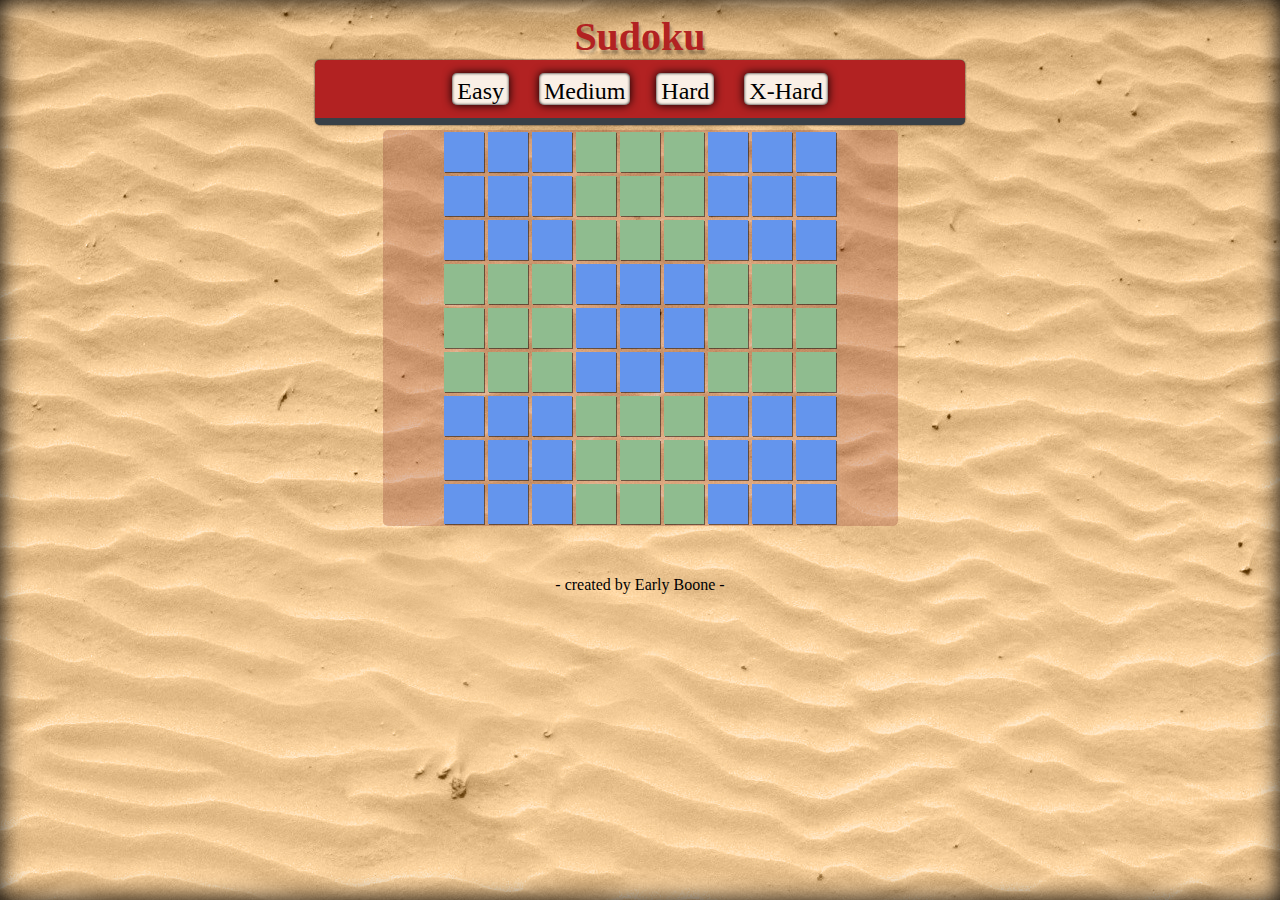
==== sudoku.html @ 2b986852 "files changes" ====
<!DOCTYPE html>
<html>
<head>
  <title>SUDOKU</title>
  <link rel="tab sukoku icon" href="sudoku_icon.png"/>
  <link rel="backsand" href="sand-texture.jpg"/>
  <link rel="stylesheet" href="sudoku.css"/>
  <link rel="javascript" href="sudoku.js"/>
</head>
<body>
  <h1>Sudoku</h1>
  <div class="buttonPanel" id="bp">
    <button onclick="easyButton()">Easy</button>
    <!-- the reason is missing is just to show how we can place with javascript -->
    <button onclick="hardButton()">Hard</button>
    <button onclick="xHardButton()">X-Hard</button>
  </div>
  <div class="blockTable" id="blkT">
    <div class="blockHolder" id="blkH"></div>
  </div>
  <script src="sudoku.js"></script>
</body>
<footer>
  - created by Early Boone - 
</footer>
</html>

<!-- Notes on html
 - head never goes into css, HEADER DOES
<title> goes in the tab.





-->
---- sudoku.css ----
* {
  margin: 0;
  padding: 0;
}
html {
  box-shadow: 0 0 25px black inset;
  height: 100%;
}

body {
  background-image: url("sand-texture.jpg");
  font-family: fantasy;
  text-align: center;
  min-width: 320px; max-width: 650px;
  margin: auto;
}

h1 {
  font-size: 2.5em;
  text-shadow: 2px 4px 3px rgba(0,0,0,0.3);
  color: firebrick;
  margin-top: 2%;
}

.buttonPanel {
  background-color: firebrick;
  margin: auto;
  padding: 2% 0;
  border-bottom: 7px solid #384047;
  border-radius: 5px;
  box-shadow: 0 0 2px black;
}

button {
  color: black; font-size: 1.5em; font-family: fantasy;
  box-shadow: 0 0 3px black inset, 0 0 10px black;
  padding: 5px 5px 0px 5px;
  background-color: linen;
  border: none;
  margin: 0 2%;
  border-radius: 5px;
}

.blockTable {
  background-color: rgba(135,38,34, 0.25);
  border-radius: 5px;
  margin: auto;
  min-width: 400px; max-width: 515px;
  margin-top: 5px;
}

.blockHolder{
  width: 400px;
  margin: auto;
}

.blocks {
  color: rgba(0,0,0,0.60); font-size: 2em;
  box-shadow: 1px 1px rgba(0, 0, 0, .5);
  text-shadow: rgba(255,255,255,0.5) 0px 3px 3px;
  background-color: cornflowerblue;
  width: 40px; height: 40px;
  display: inline-block;
  margin: 2px;
}

.announcement{
  color: rgba(0,0,0,0.60); font-size: 2em;
  text-shadow: rgba(255,255,255,0.5) 0px 3px 3px;
  margin-top: 10px;
  margin-bottom: -20px;
}

footer{
  margin-top: 50px;
}

.timer {
  float:right;
  margin-top: 0px;
  width: 200px;

}


/* Notes on CSS practice


- remove warning on new game after completion
- add time.
- dropdown congrats W/ time and convert to easy/m/h/x if all correct.
- add random from list.
- fix the blankbuild issues of being able to type a bunch in each blocks
  - ... by doing contentedit false n just putting a ' ' space in.
- create a blank button pannel row with start new game and time on TOP
CSS---
- start a new game should be less intrusive
- set orginal number back. so they sort of look like set in stone.
- create darken hover effect on buttons
- stylyize transparent background courner/fade
- seathemed color scheme for like cloud blue! or something sea green like.
- equal center for buttons
- transfer to sudoku file on atom/cleanup update github
- test width breakdowns on phone
- open text file for games.
- add a fancy italic "start new game... " in left courner
  - OR: put "select level to start new game in the actual sudoku text!"
-- record errors!
-- create notes: entry during play
-- onclick grey, no effect/curser left/delete keycode deletes.
-- create a popup animation of buttons.
-- create a start menu that just says "Play", after that blank drops down
  - and difficulty levels popout.
-- write a second javascript file that checks answers.... or same file...
-- create block hover ocupency fade.
-- play with cursor effects (hide when you click. fade current entry: stuff like that)
-- create circle timer
-- remove red wrong, signal error in board.
--- add sign in.
--- Change name to Global Sudoku
Fixed - when changed to auto the margins cut off at a smaller width.
*/
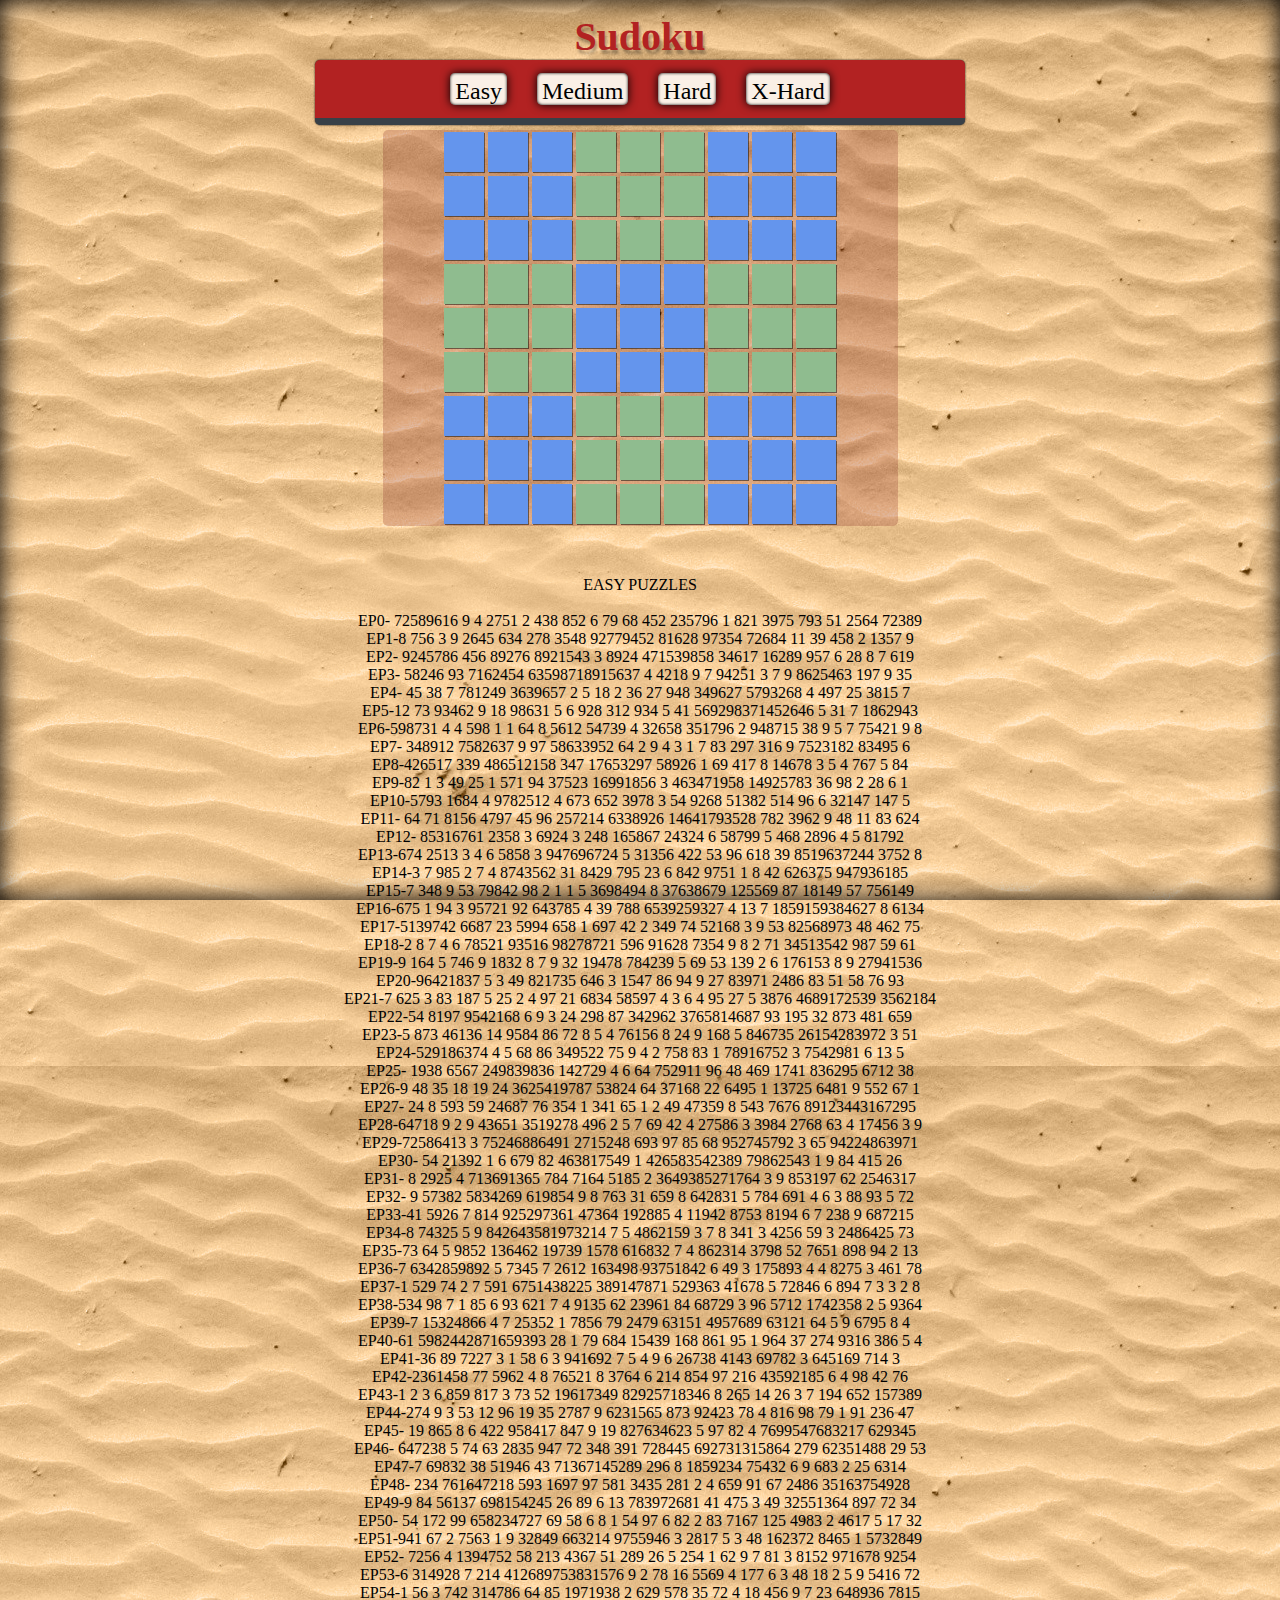
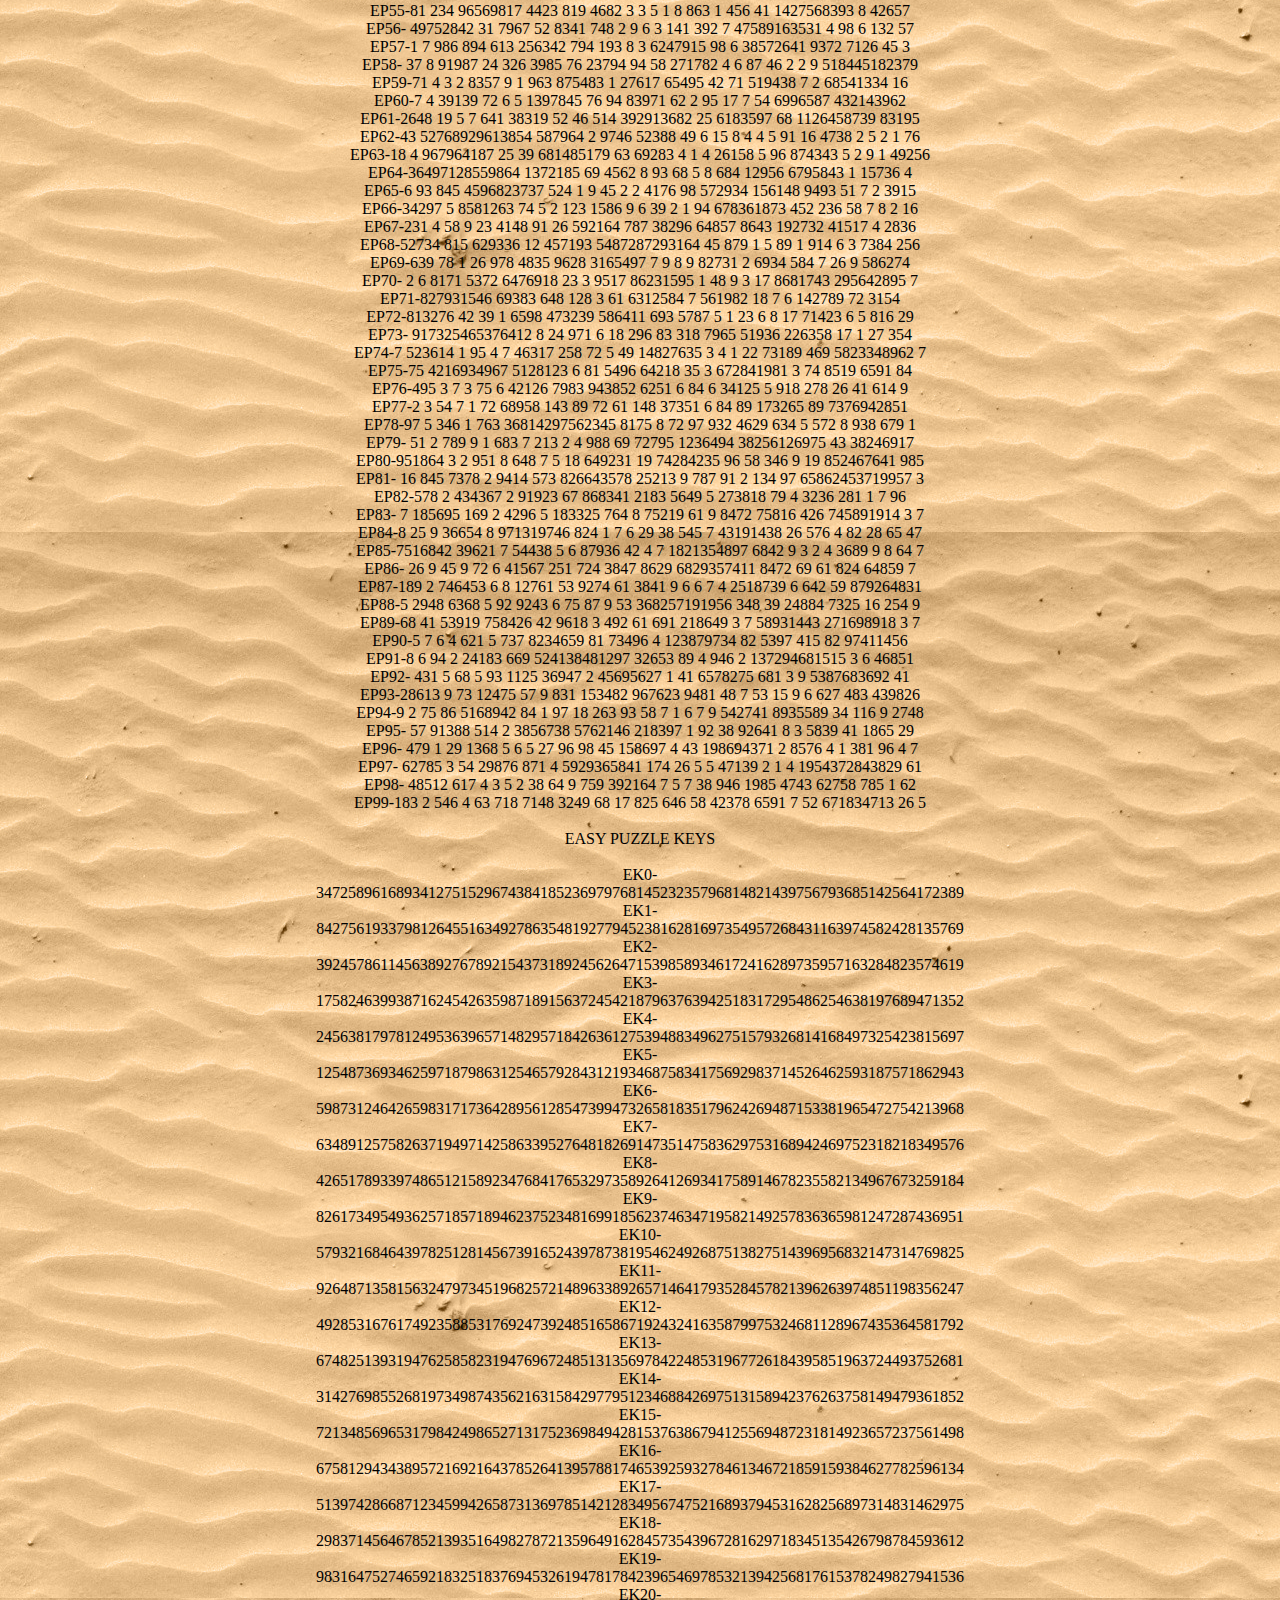
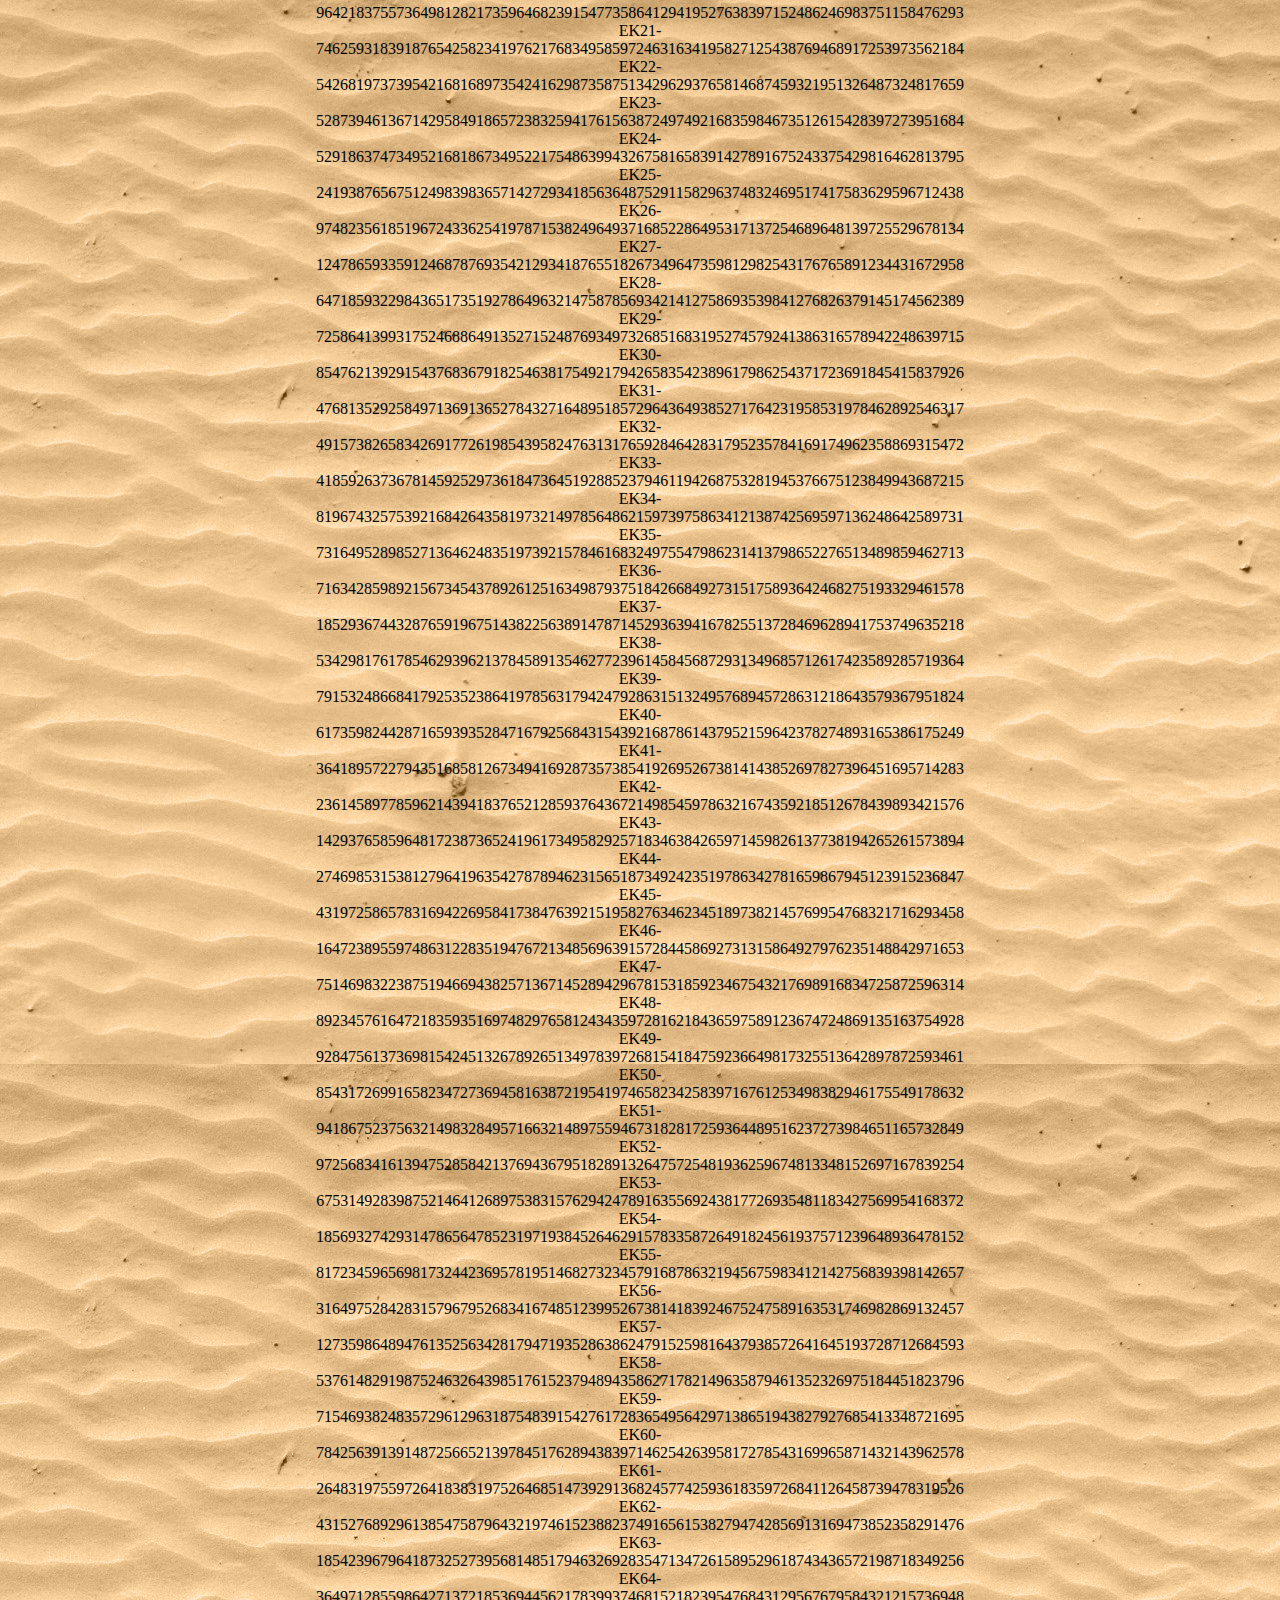
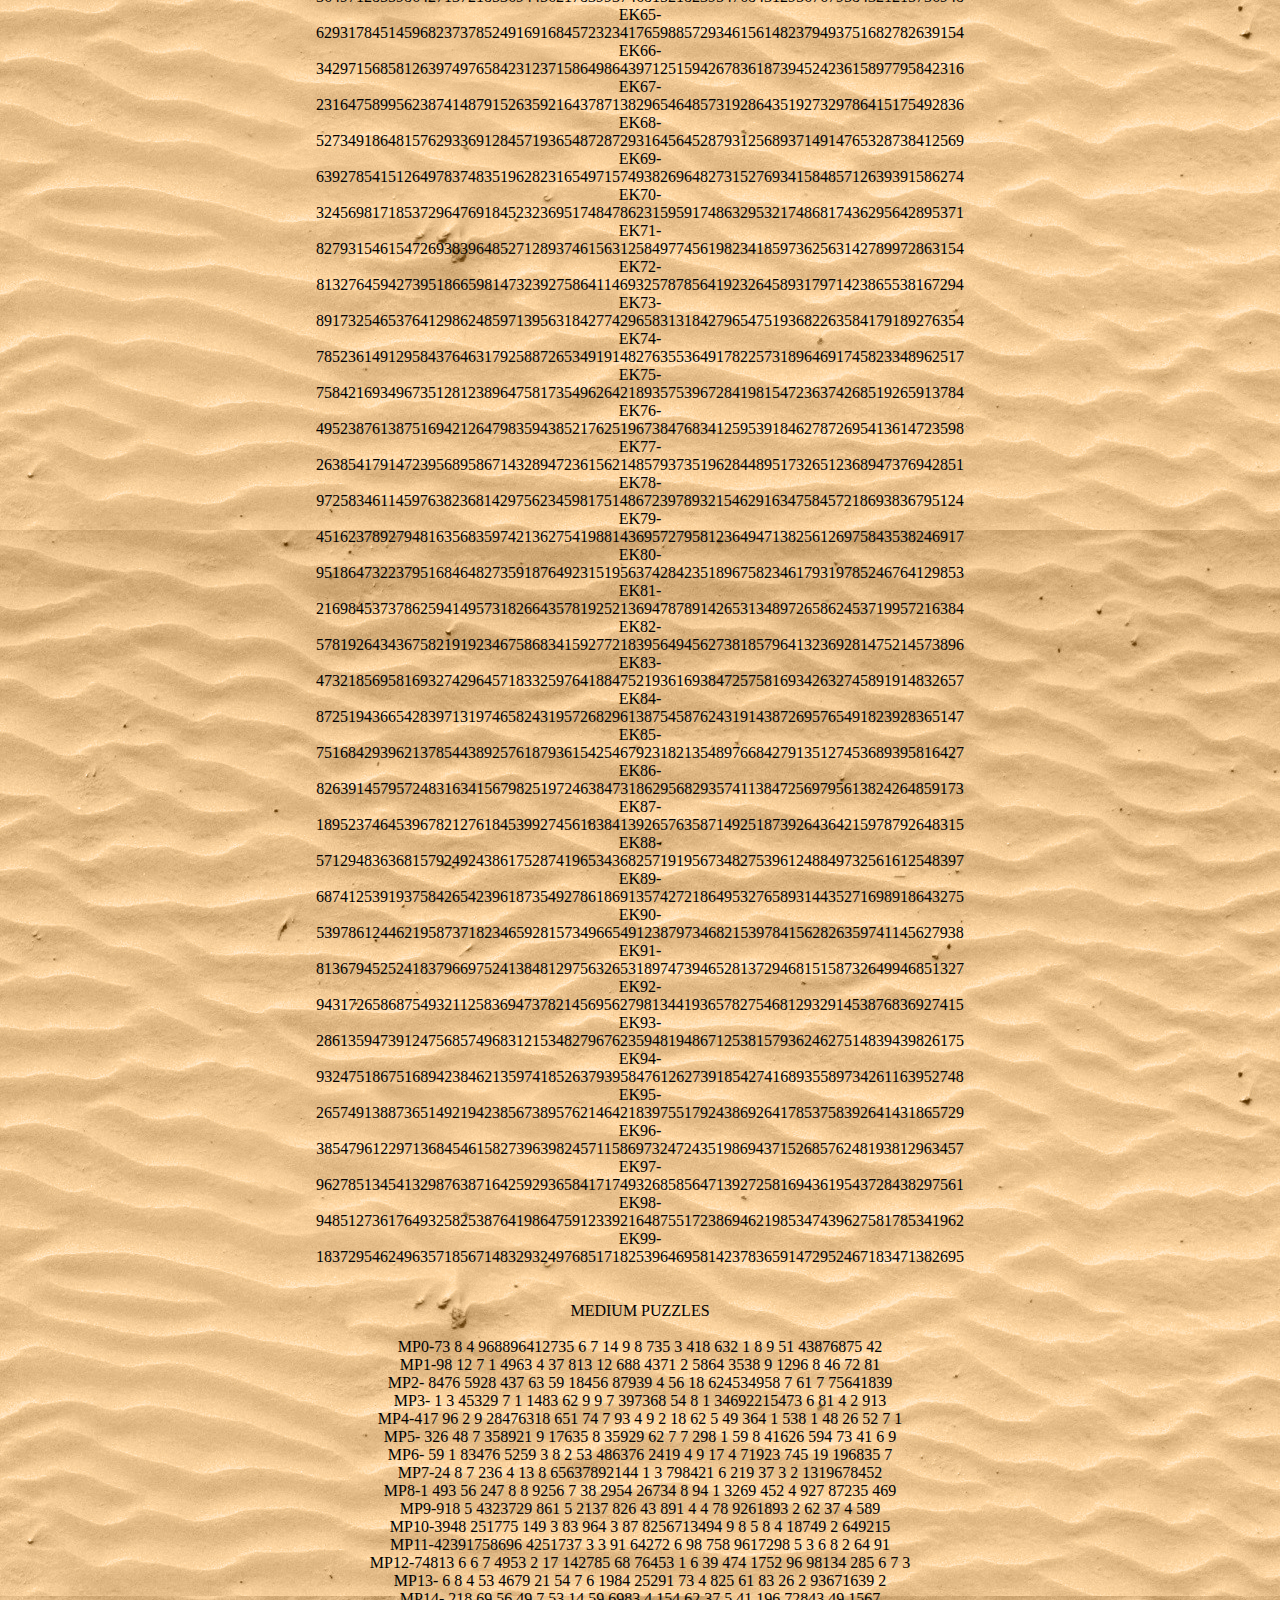
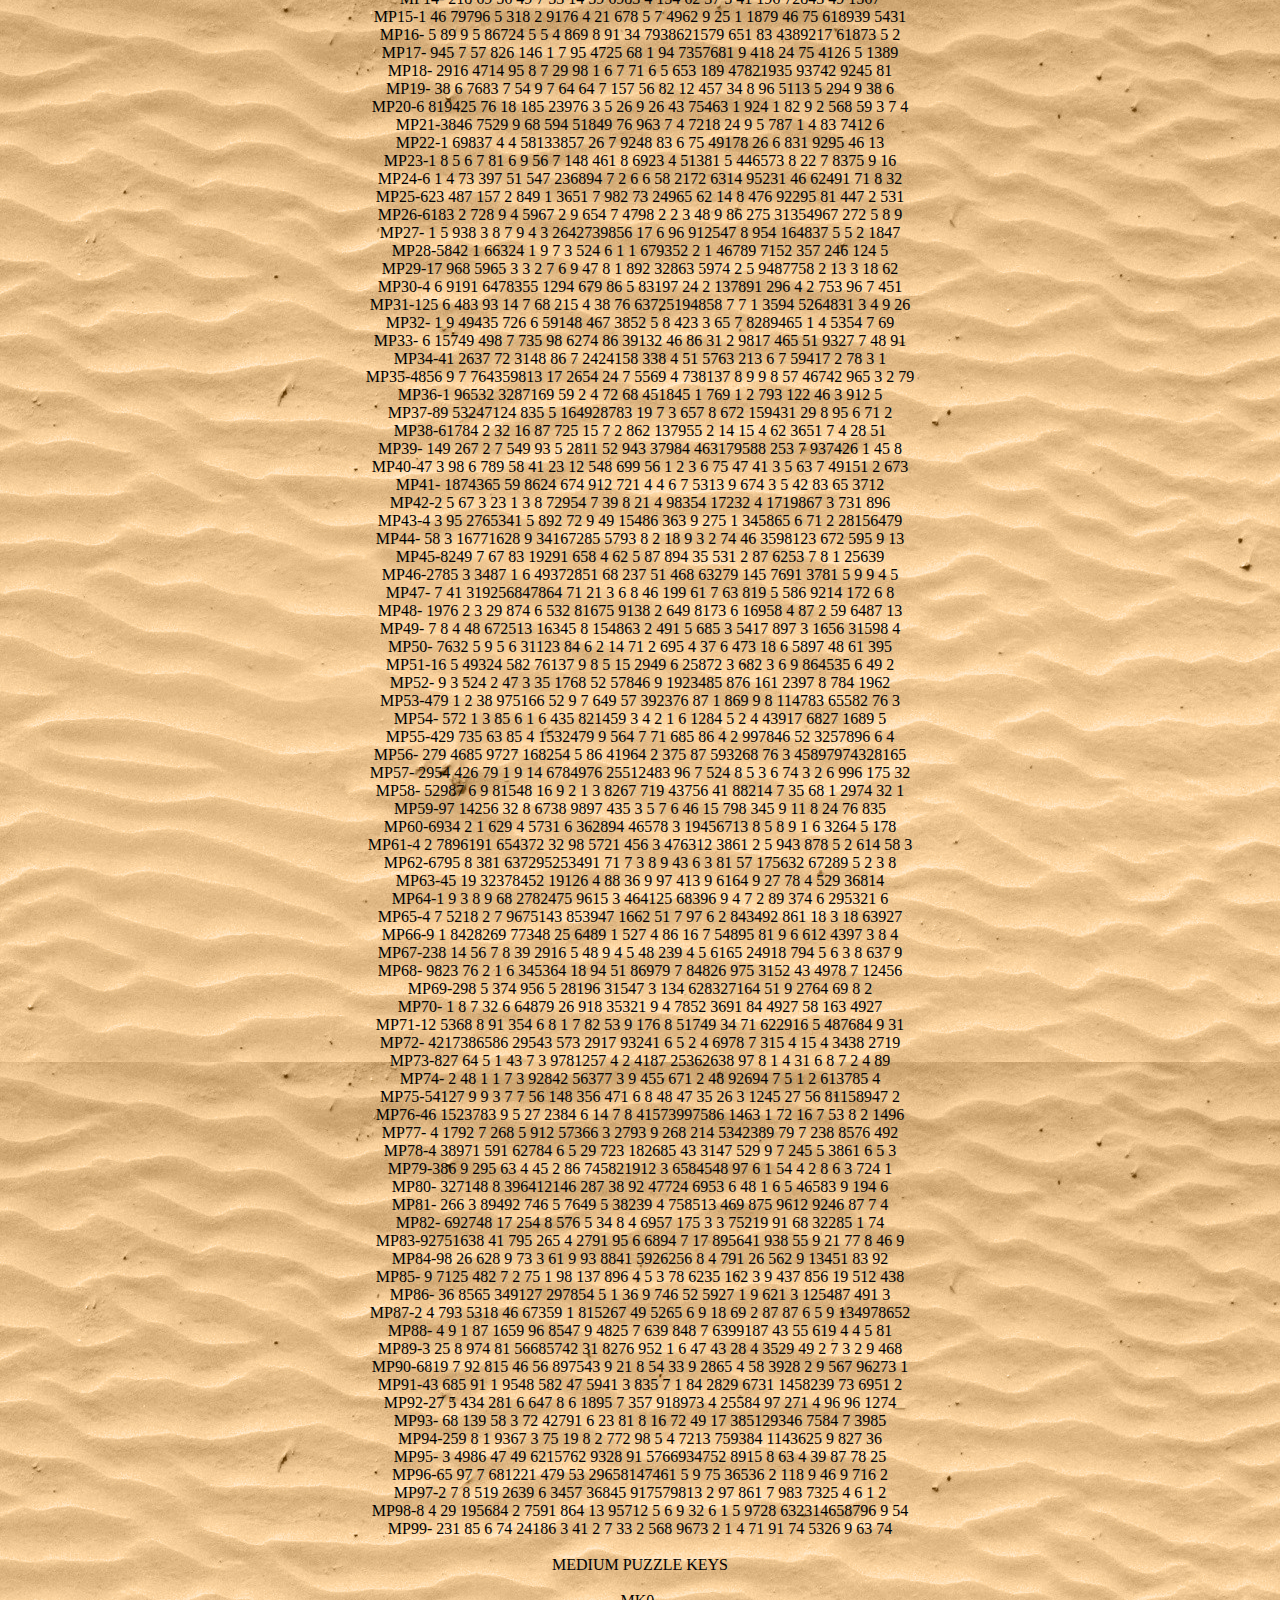
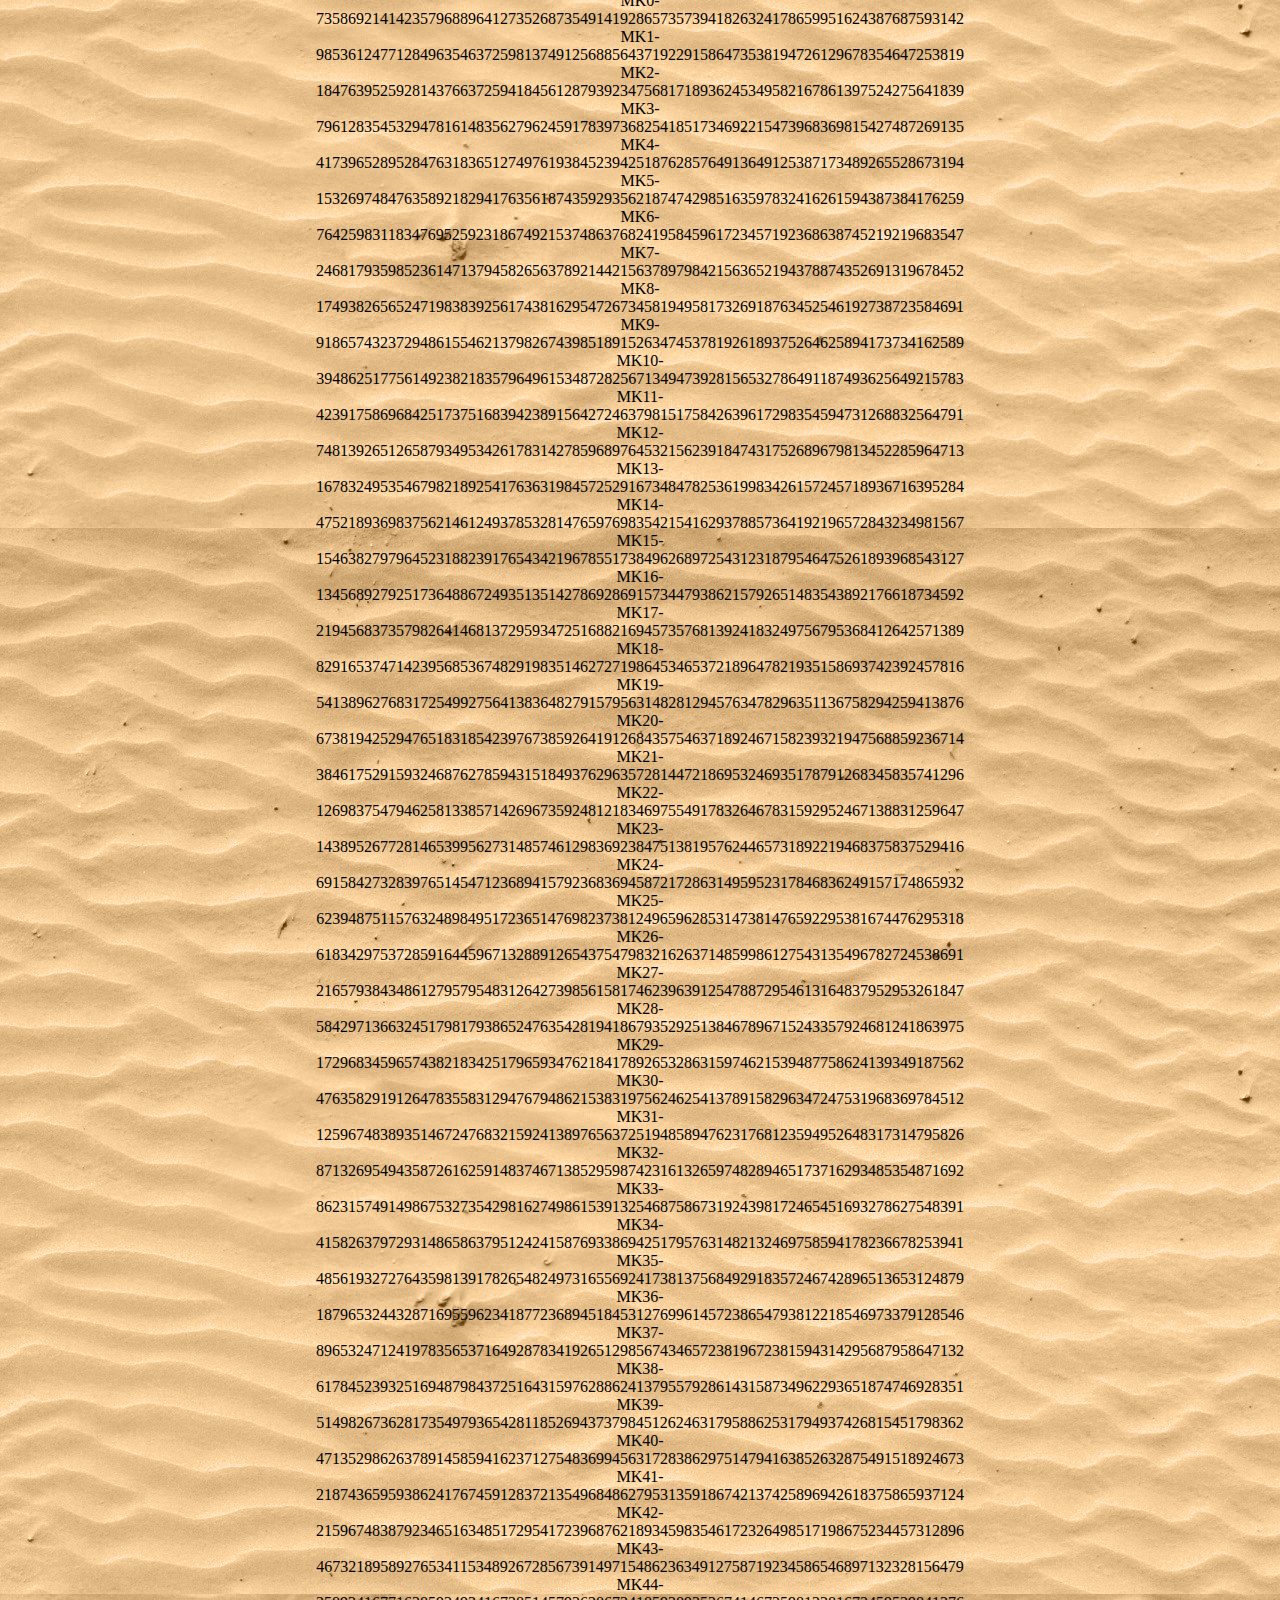
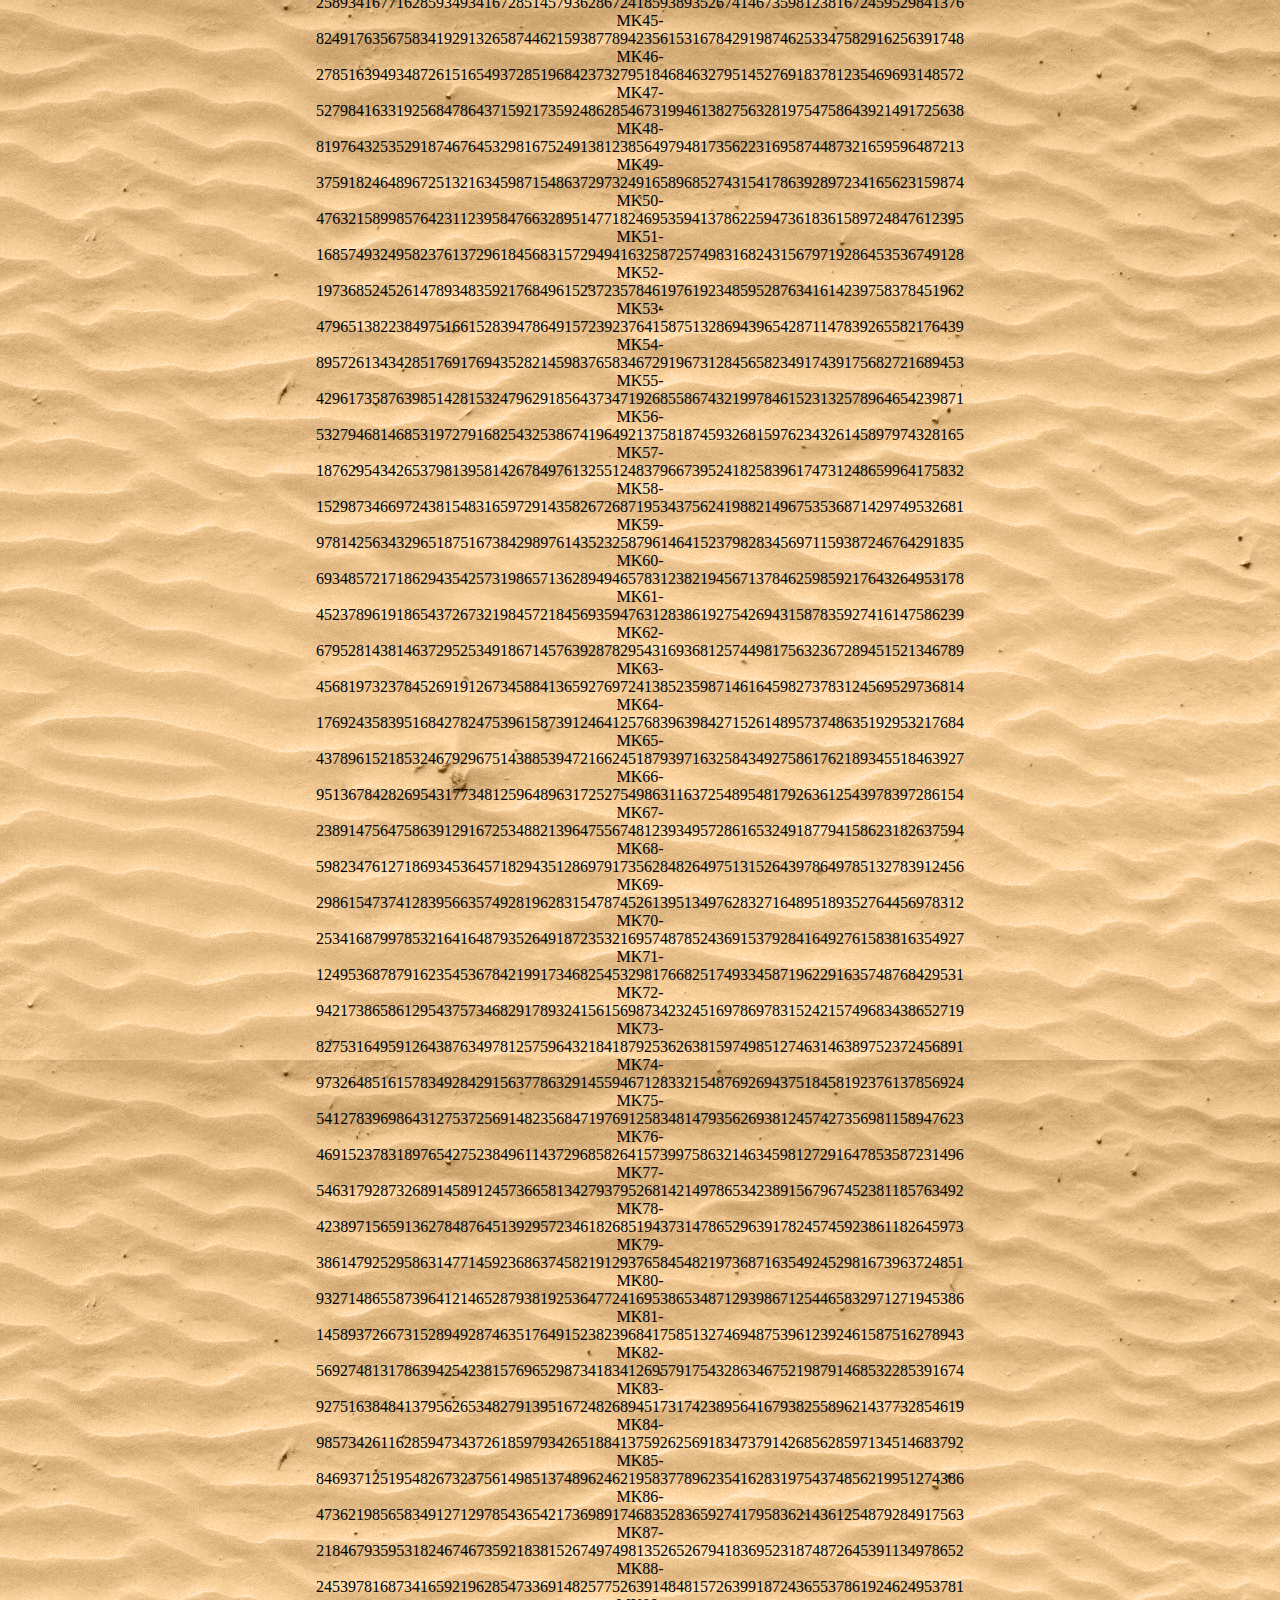
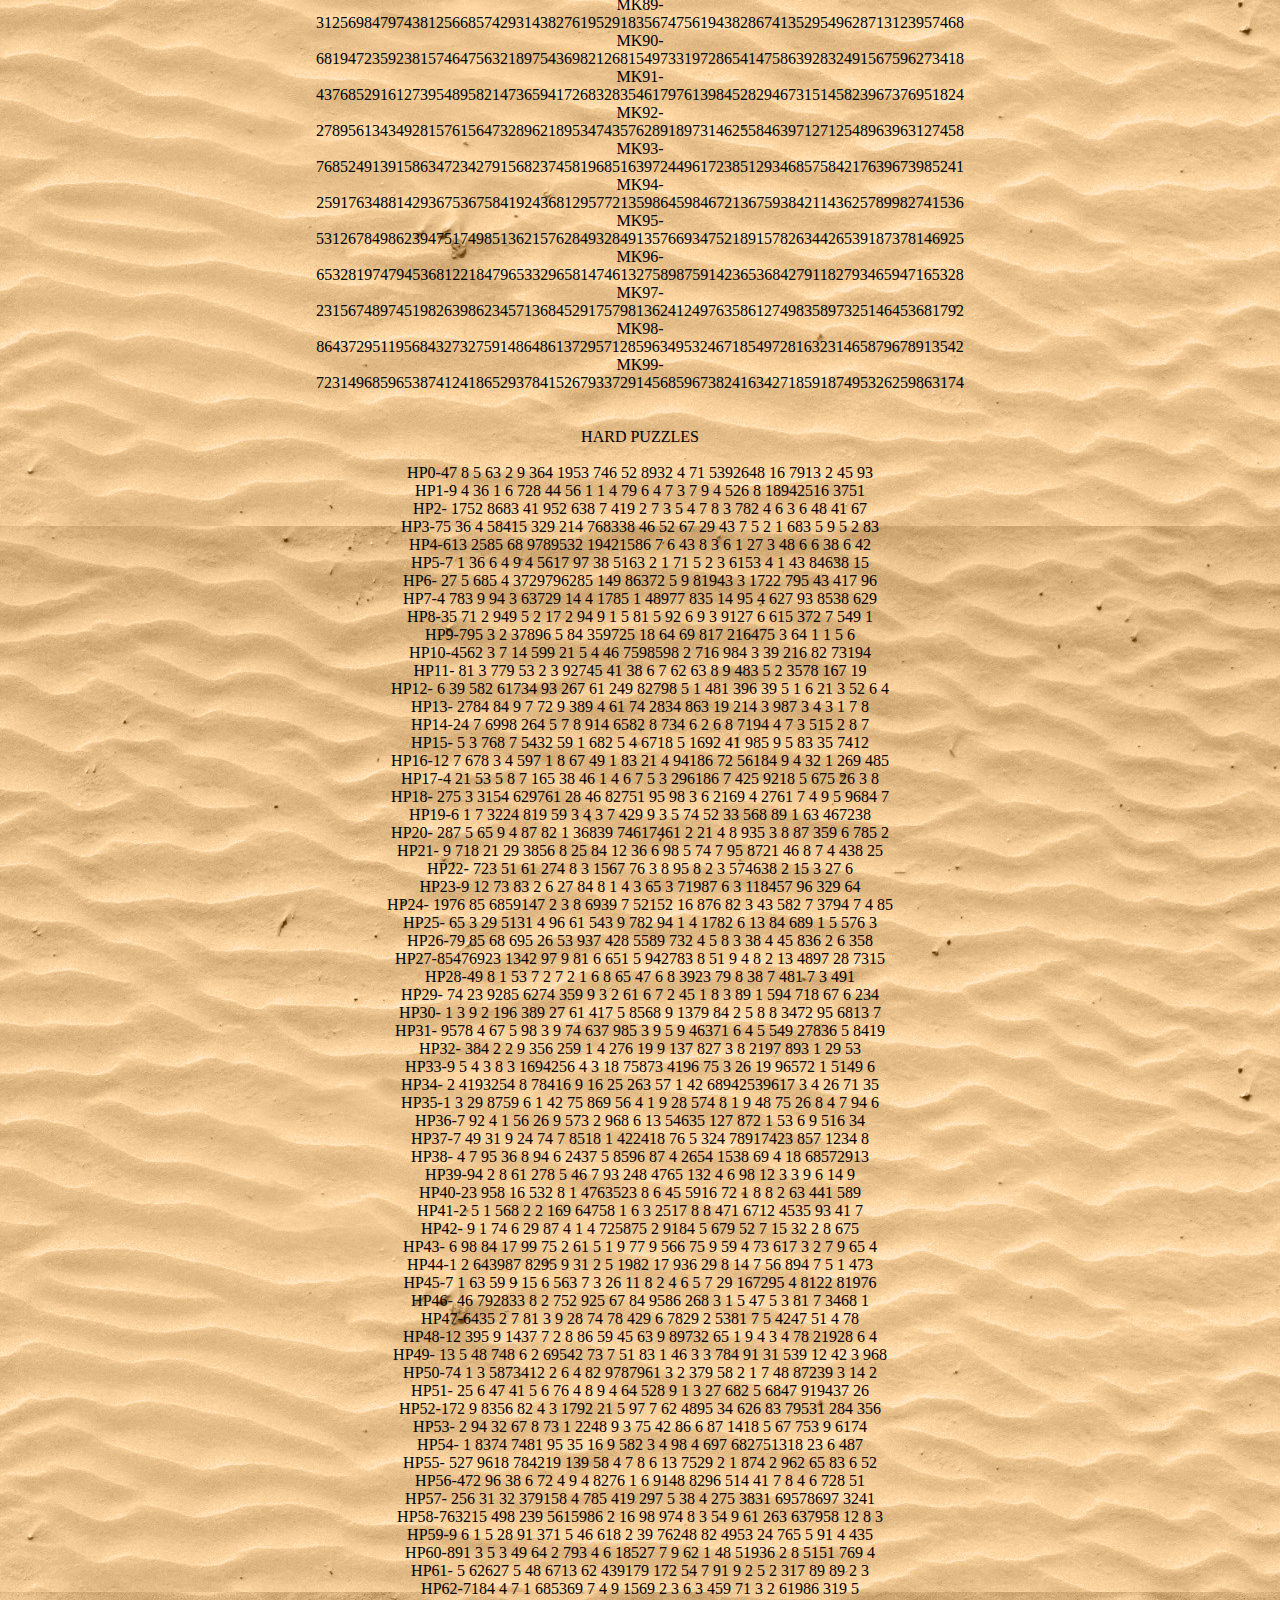
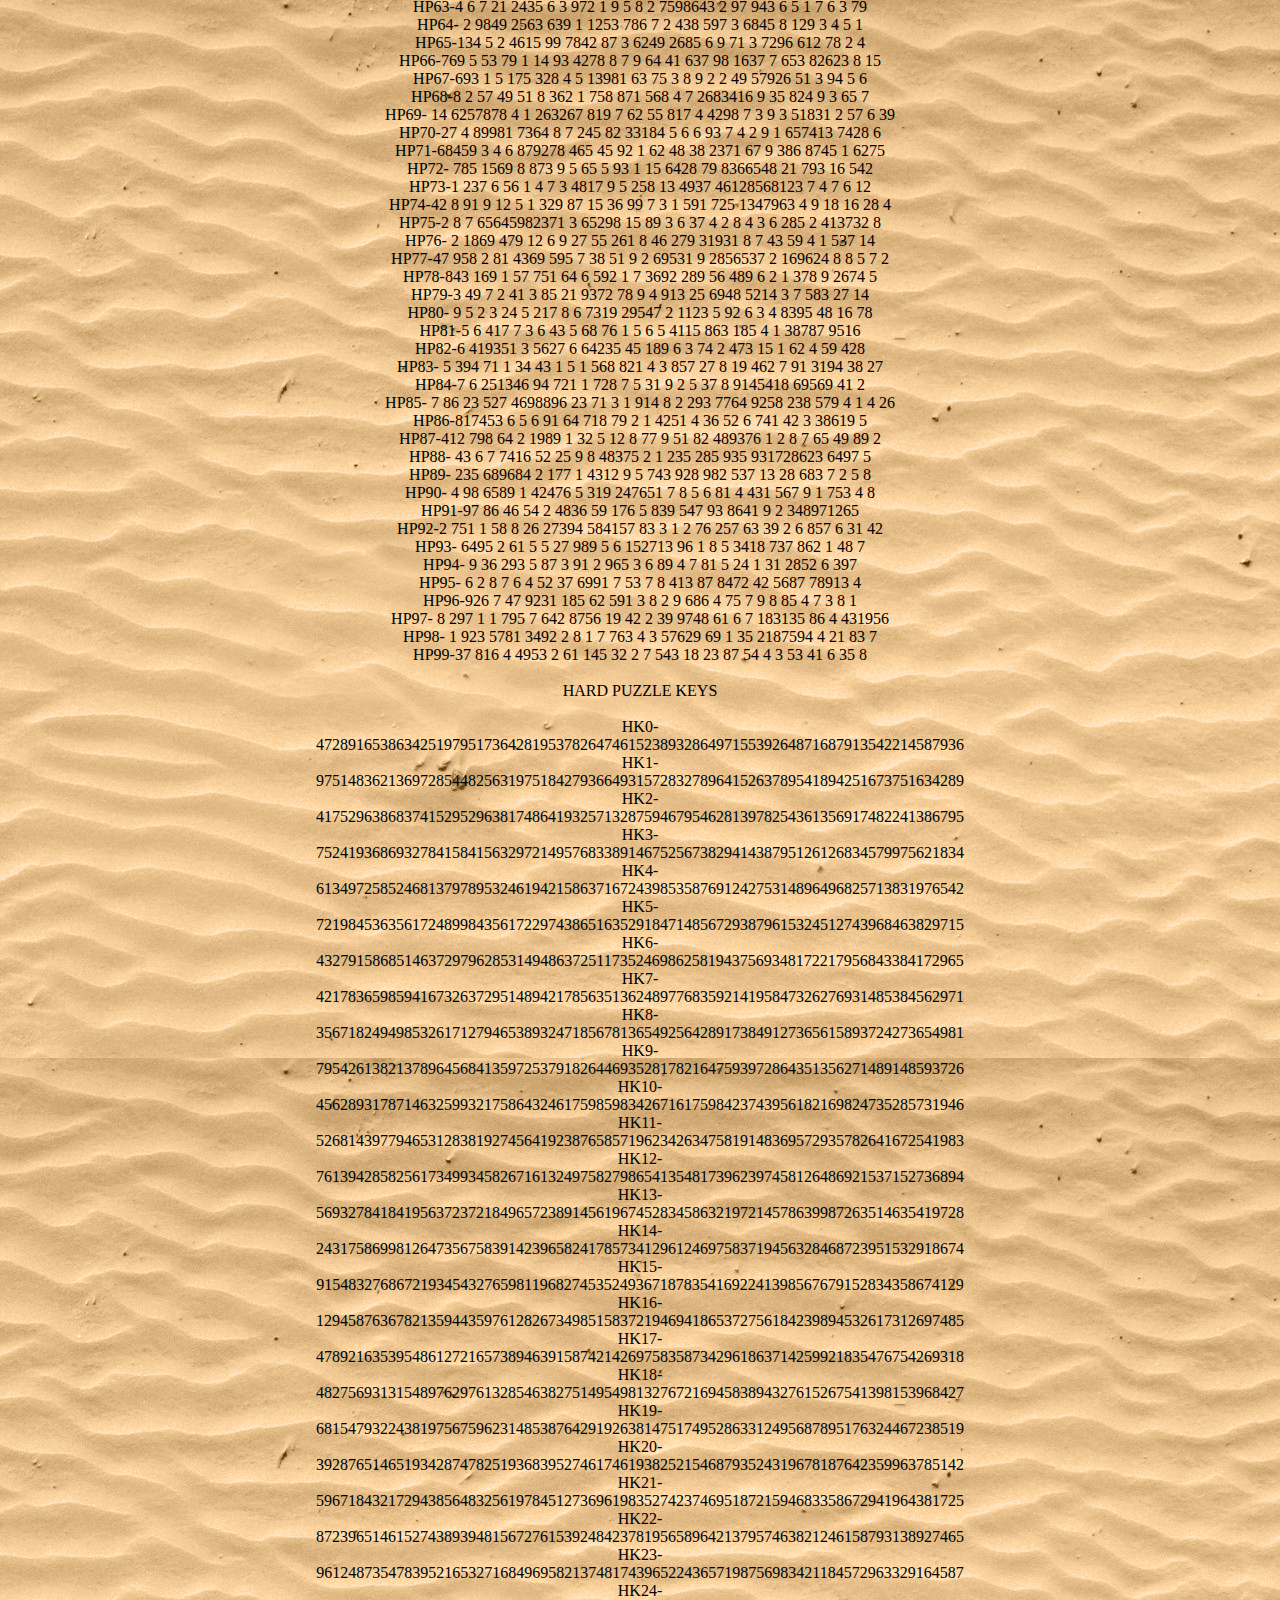
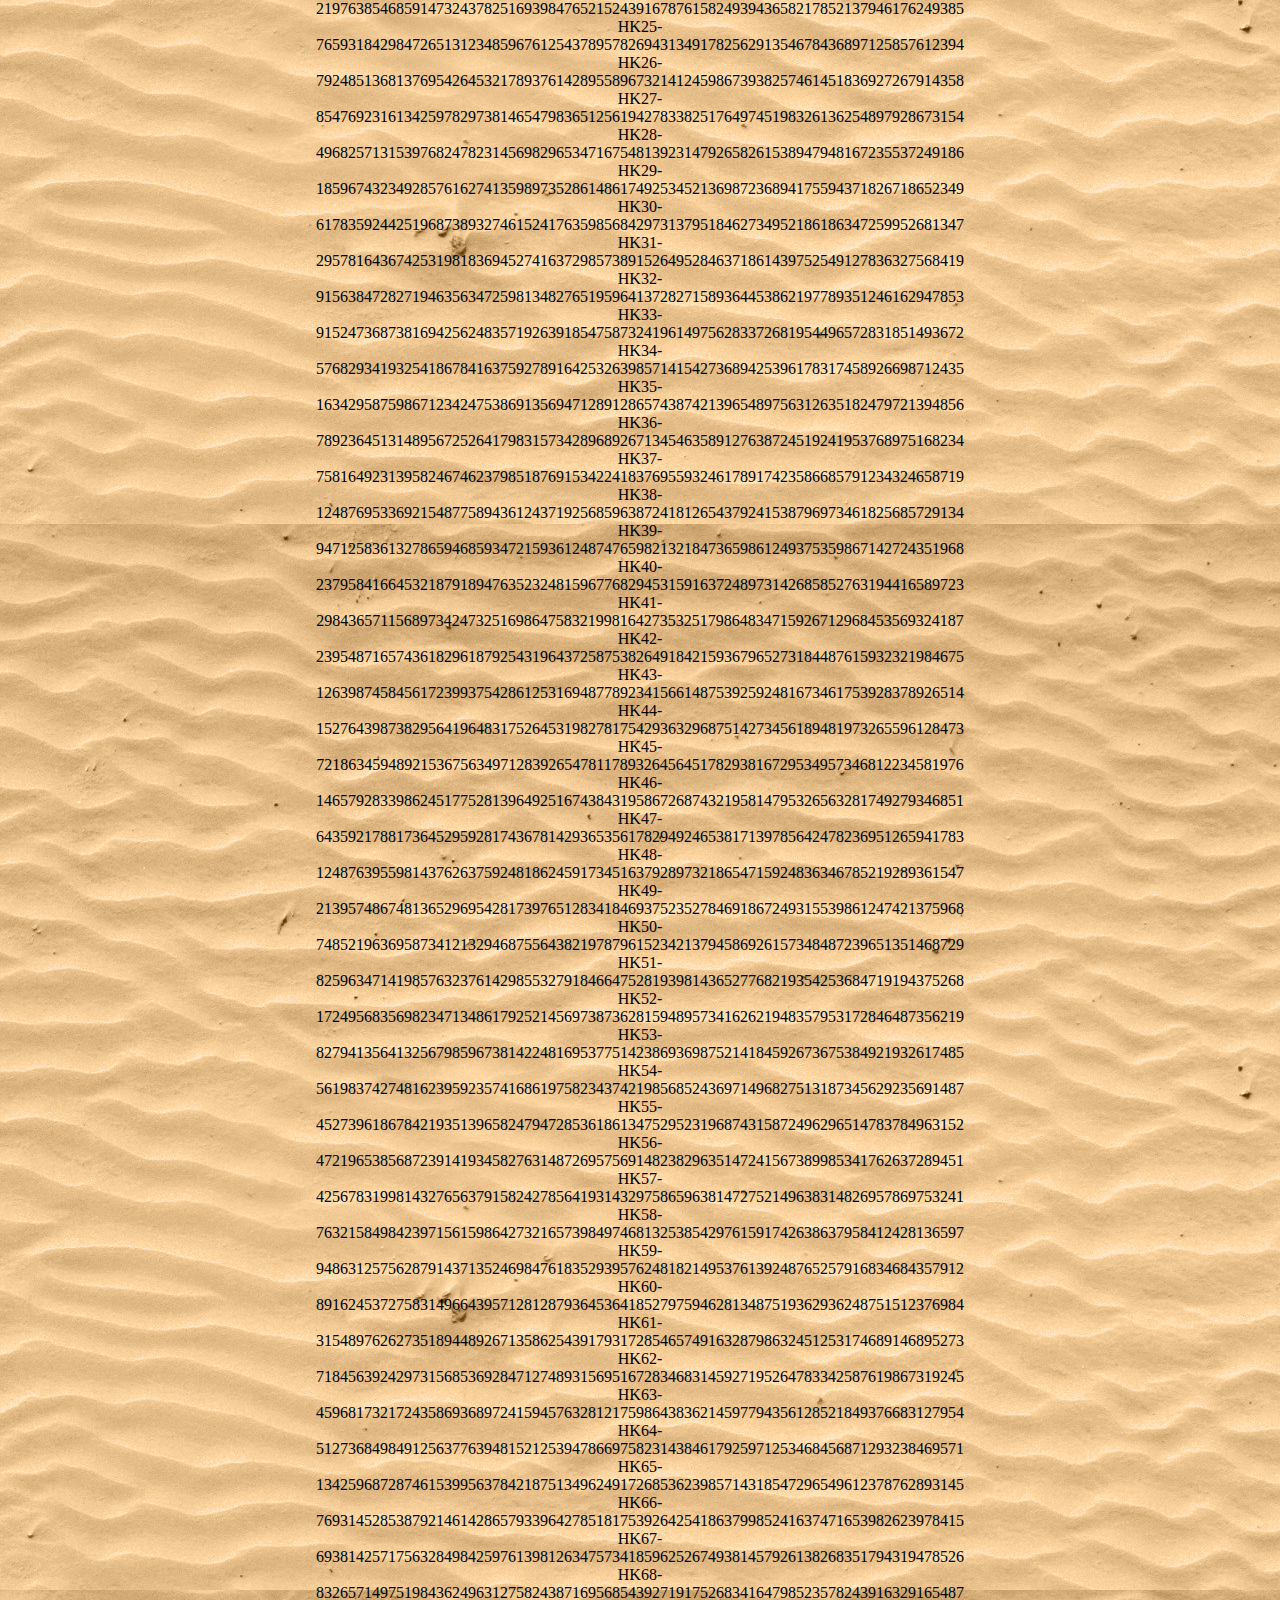
==== commit 4f213b26: "edits" ====
--- a/sudoku.html
+++ b/sudoku.html
@@ -1,36 +1,29 @@
 <!DOCTYPE html>
 <html>
 <head>
+  <meta charset="utf-8">
   <title>SUDOKU</title>
   <link rel="tab sukoku icon" href="sudoku_icon.png"/>
   <link rel="backsand" href="sand-texture.jpg"/>
   <link rel="stylesheet" href="sudoku.css"/>
-  <link rel="javascript" href="sudoku.js"/>
 </head>
-<body>
-  <h1>Sudoku</h1>
+<body id="mainBody">
+  <h1 id="mainTitle">Sudoku</h1>
+  <div class="topDivClass" id="topDiv">
+    <button class="newGameButton" onclick = "menuSwapBack()">Start a New Game</button>
+  </div>
   <div class="buttonPanel" id="bp">
     <button onclick="easyButton()">Easy</button>
-    <!-- the reason is missing is just to show how we can place with javascript -->
+    <button onclick="mediumButton()">Medium</button>
     <button onclick="hardButton()">Hard</button>
     <button onclick="xHardButton()">X-Hard</button>
   </div>
   <div class="blockTable" id="blkT">
     <div class="blockHolder" id="blkH"></div>
   </div>
-  <script src="sudoku.js"></script>
 </body>
-<footer>
-  - created by Early Boone - 
+<footer id="sFooter">
+  - created by Early Boone -
 </footer>
+<script src="sudoku.js"></script>
 </html>
-
-<!-- Notes on html
- - head never goes into css, HEADER DOES
-<title> goes in the tab.
-
-
-
-
-
--->
--- a/sudoku.css
+++ b/sudoku.css
@@ -22,15 +22,6 @@
   margin-top: 2%;
 }
 
-.buttonPanel {
-  background-color: firebrick;
-  margin: auto;
-  padding: 2% 0;
-  border-bottom: 7px solid #384047;
-  border-radius: 5px;
-  box-shadow: 0 0 2px black;
-}
-
 button {
   color: black; font-size: 1.5em; font-family: fantasy;
   box-shadow: 0 0 3px black inset, 0 0 10px black;
@@ -39,6 +30,35 @@
   border: none;
   margin: 0 2%;
   border-radius: 5px;
+}
+
+.topDivClass {
+  width: 400px; height: 50px;
+  margin: auto;
+  display: none;
+
+}
+
+.newGameButton {
+  font-size: 1em;
+  float: left;
+  margin-top: 15px;
+  margin-left: -5px;
+}
+
+.timer {
+  margin-top: 0px;
+  float: right;
+}
+
+
+.buttonPanel {
+  background-color: firebrick;
+  margin: auto;
+  padding: 2% 0;
+  border-bottom: 7px solid #384047;
+  border-radius: 5px;
+  box-shadow: 0 0 2px black;
 }
 
 .blockTable {
@@ -71,21 +91,16 @@
   margin-bottom: -20px;
 }
 
+.timerz{
+  color: gold;
+  text-shadow: rgba(0,0,0,1) 0px 0px 20px;
+}
+
 footer{
   margin-top: 50px;
 }
 
-.timer {
-  float:right;
-  margin-top: 0px;
-  width: 200px;
-
-}
-
-
 /* Notes on CSS practice
-
-
 - remove warning on new game after completion
 - add time.
 - dropdown congrats W/ time and convert to easy/m/h/x if all correct.
@@ -117,6 +132,6 @@
 -- create circle timer
 -- remove red wrong, signal error in board.
 --- add sign in.
---- Change name to Global Sudoku
+--- Change name to Planet Sudoku
 Fixed - when changed to auto the margins cut off at a smaller width.
 */
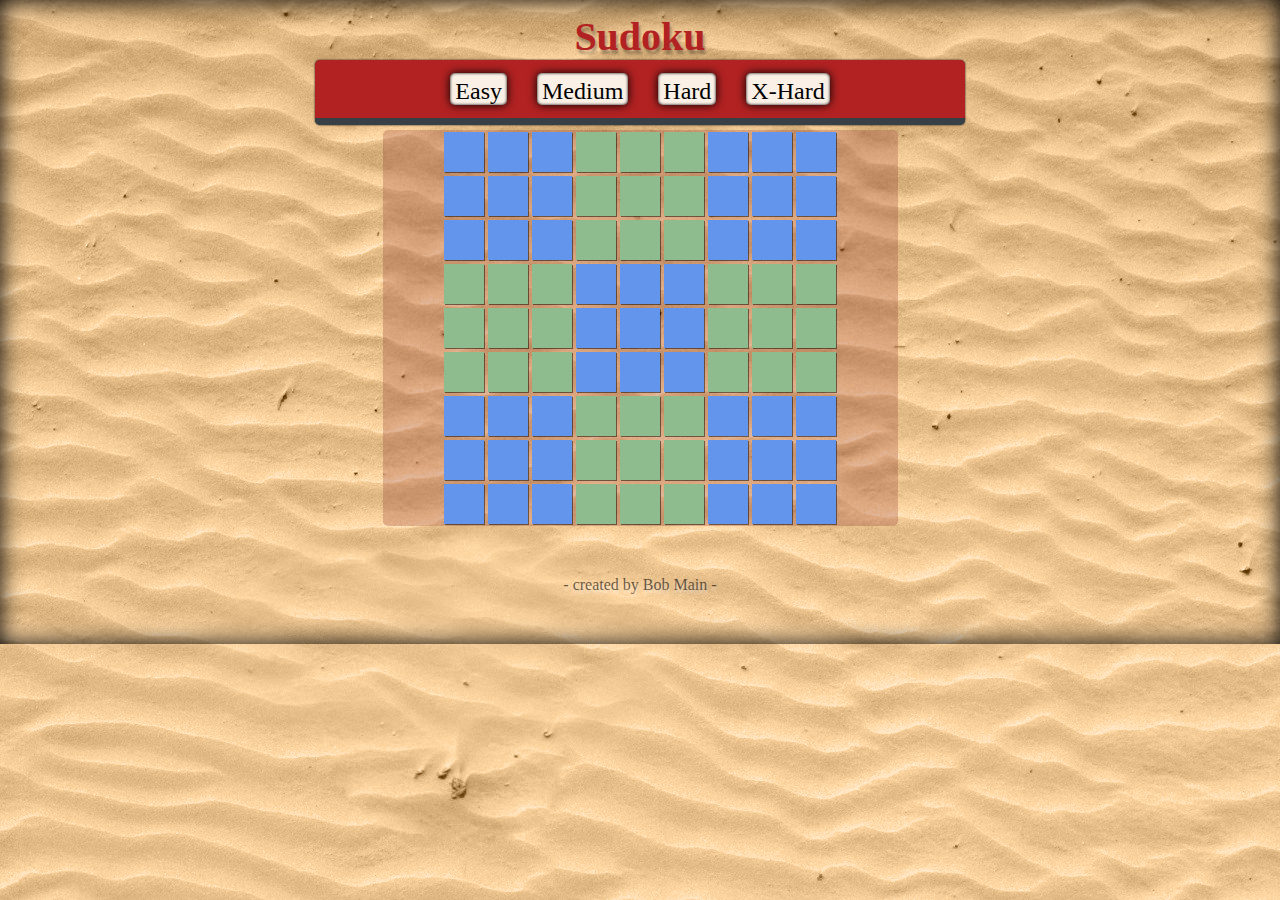
==== commit 63afdf05: "edits" ====
--- a/sudoku.html
+++ b/sudoku.html
@@ -21,9 +21,11 @@
   <div class="blockTable" id="blkT">
     <div class="blockHolder" id="blkH"></div>
   </div>
+
 </body>
-<footer id="sFooter">
-  - created by Early Boone -
+<footer class="announcement" id="sFooter">
+  - created by Bob Main -
 </footer>
 <script src="sudoku.js"></script>
+<script src="allG.js"></script>
 </html>
--- a/sudoku.css
+++ b/sudoku.css
@@ -1,14 +1,11 @@
-* {
-  margin: 0;
-  padding: 0;
-}
 html {
+  background-image: url("sand-texture.jpg");
   box-shadow: 0 0 25px black inset;
-  height: 100%;
+  background-repeat: no-repeat;
+
 }
 
 body {
-  background-image: url("sand-texture.jpg");
   font-family: fantasy;
   text-align: center;
   min-width: 320px; max-width: 650px;
@@ -19,6 +16,7 @@
   font-size: 2.5em;
   text-shadow: 2px 4px 3px rgba(0,0,0,0.3);
   color: firebrick;
+  margin: auto;
   margin-top: 2%;
 }
 
@@ -96,27 +94,23 @@
   text-shadow: rgba(0,0,0,1) 0px 0px 20px;
 }
 
-footer{
+#sFooter{
+  font-size: 1em;
   margin-top: 50px;
+  margin-bottom: 50px;
+}
+
+.pa {
+  display: none;
 }
 
 /* Notes on CSS practice
-- remove warning on new game after completion
-- add time.
-- dropdown congrats W/ time and convert to easy/m/h/x if all correct.
-- add random from list.
+
 - fix the blankbuild issues of being able to type a bunch in each blocks
   - ... by doing contentedit false n just putting a ' ' space in.
-- create a blank button pannel row with start new game and time on TOP
-CSS---
-- start a new game should be less intrusive
-- set orginal number back. so they sort of look like set in stone.
+
 - create darken hover effect on buttons
-- stylyize transparent background courner/fade
-- seathemed color scheme for like cloud blue! or something sea green like.
-- equal center for buttons
-- transfer to sudoku file on atom/cleanup update github
-- test width breakdowns on phone
+- swap to mobile first by setting origial max width to 400 then changing on likr 500+...
 - open text file for games.
 - add a fancy italic "start new game... " in left courner
   - OR: put "select level to start new game in the actual sudoku text!"
